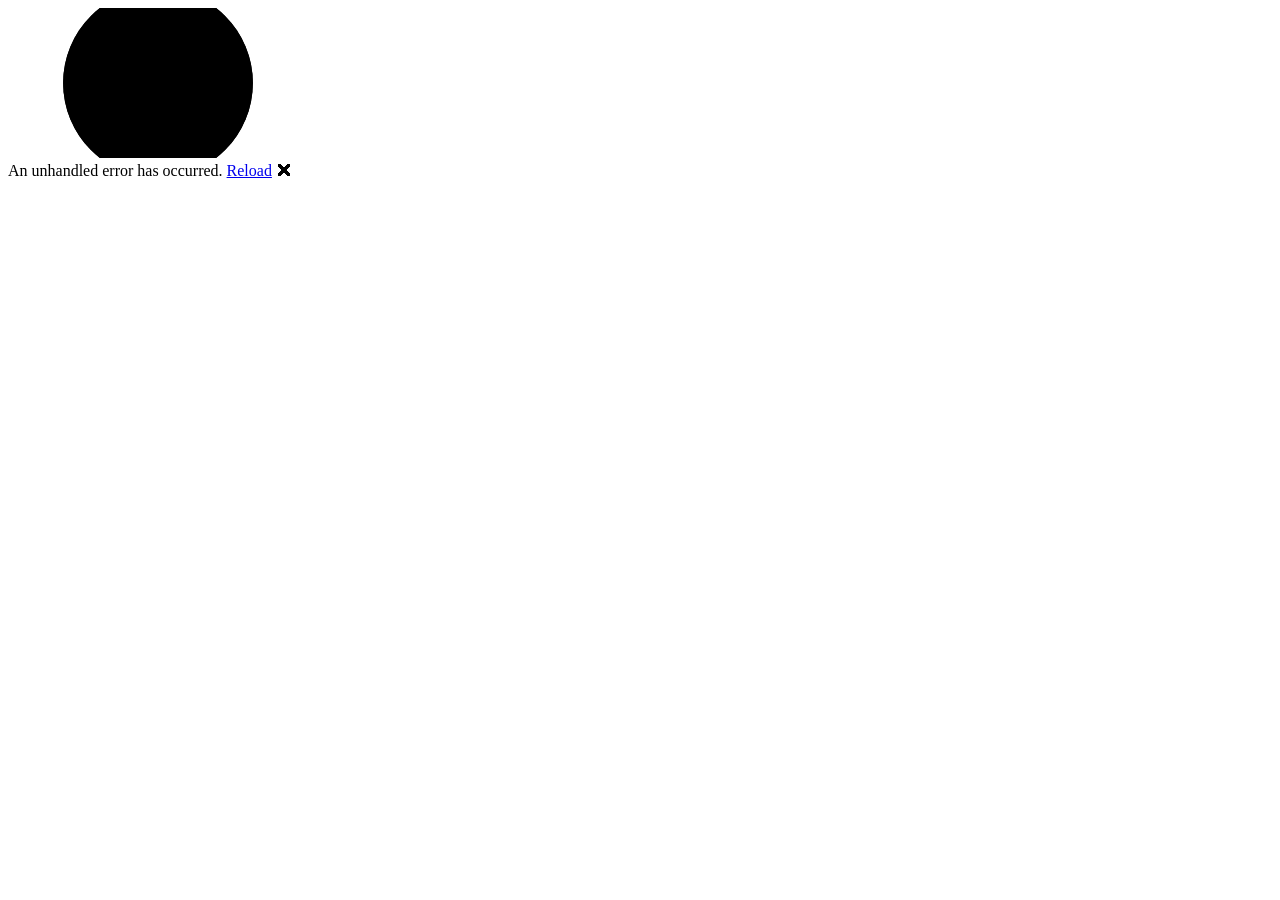
==== LostSpawns/wwwroot/index.html @ 30473cd1 "Add project files." ====
<!DOCTYPE html>
<html lang="en">

<head>
    <meta charset="utf-8" />
    <meta name="viewport" content="width=device-width, initial-scale=1.0" />
    <title>Lost Spawns</title>
    <meta name="description"
        content="A voxel-based 3D post-apocalyptic survival game powered by Blazor WASM and WebGPU." />
    <base href="/" />
    <link rel="preload" id="webassembly" />
    <link rel="preconnect" href="https://fonts.googleapis.com" />
    <link rel="preconnect" href="https://fonts.gstatic.com" crossorigin />
    <link rel="stylesheet" href="css/app.css" />
    <link rel="icon" type="image/png" href="favicon.png" />
    <link href="LostSpawns.styles.css" rel="stylesheet" />
    <link href="manifest.webmanifest" rel="manifest" />
    <link rel="apple-touch-icon" sizes="512x512" href="icon-512.png" />
    <link rel="apple-touch-icon" sizes="192x192" href="icon-192.png" />
    <script type="importmap"></script>
</head>

<body>
    <div id="app">
        <svg class="loading-progress">
            <circle r="40%" cx="50%" cy="50%" />
            <circle r="40%" cx="50%" cy="50%" />
        </svg>
        <div class="loading-progress-text"></div>
    </div>

    <div id="blazor-error-ui">
        An unhandled error has occurred.
        <a href="." class="reload">Reload</a>
        <span class="dismiss">🗙</span>
    </div>
    <script src="_framework/blazor.webassembly#[.{fingerprint}].js"></script>
    <script>navigator.serviceWorker.register('service-worker.js', { updateViaCache: 'none' });</script>
</body>

</html>
---- LostSpawns/wwwroot/css/app.css ----
/* ═════════════════════════════════════════════════════════════
   Lost Spawns — Dark Post-Apocalyptic Theme
   ═════════════════════════════════════════════════════════════ */

@import url('https://fonts.googleapis.com/css2?family=Rajdhani:wght@300;400;500;600;700&family=Exo+2:wght@300;400;500;600;700&display=swap');

:root {
    /* Core palette – dark wasteland */
    --bg-deep: #0a0a0e;
    --bg-surface: #13131a;
    --bg-card: #1a1a24;
    --bg-sidebar: #0e0e14;
    --bg-hover: #1e1e2a;
    --bg-input: #16161f;
    --border: #2a2a38;
    --border-accent: #3d3d52;

    /* Accent – muted teal / sea-green */
    --accent: #5ab8a0;
    --accent-dim: #4a9e88;
    --accent-glow: rgba(90, 184, 160, 0.12);
    --accent-glow-strong: rgba(90, 184, 160, 0.25);

    /* Secondary accent – warning amber */
    --warn: #e0a050;
    --warn-dim: #c08838;

    /* Danger */
    --danger: #d94452;

    /* Text */
    --text: #e0e0ea;
    --text-dim: #9090a8;
    --text-muted: #60607a;

    /* Typography */
    --font-heading: 'Rajdhani', 'Segoe UI', sans-serif;
    --font-body: 'Exo 2', 'Segoe UI', sans-serif;

    /* Misc */
    --radius: 6px;
    --radius-lg: 12px;
    --transition: 0.2s ease;
    --shadow: 0 4px 20px rgba(0, 0, 0, 0.6);
    --shadow-glow: 0 0 16px rgba(90, 184, 160, 0.06);
}

/* ── Global Reset ────────────────────────────── */
*,
*::before,
*::after {
    box-sizing: border-box;
    margin: 0;
    padding: 0;
}

html,
body {
    font-family: var(--font-body);
    background: var(--bg-deep);
    color: var(--text);
    min-height: 100vh;
    overflow-x: hidden;
    -webkit-font-smoothing: antialiased;
}

a {
    color: var(--accent);
    text-decoration: none;
    transition: color var(--transition);
}

a:hover {
    color: var(--accent-dim);
    text-decoration: none;
}

h1,
h2,
h3,
h4,
h5 {
    font-family: var(--font-heading);
    font-weight: 600;
    letter-spacing: 0.02em;
}

h1:focus {
    outline: none;
}

/* ── Buttons ─────────────────────────────────── */
.btn {
    font-family: var(--font-heading);
    font-weight: 500;
    letter-spacing: 0.05em;
    text-transform: uppercase;
    border: 1px solid var(--border);
    border-radius: var(--radius);
    padding: 0.5rem 1.25rem;
    transition: all var(--transition);
    cursor: pointer;
}

.btn-primary {
    background: linear-gradient(135deg, var(--accent-dim) 0%, var(--accent) 100%);
    border-color: var(--accent-dim);
    color: #000;
}

.btn-primary:hover {
    box-shadow: 0 0 16px var(--accent-glow-strong);
    transform: translateY(-1px);
}

.btn-outline {
    background: transparent;
    border-color: var(--accent-dim);
    color: var(--accent);
}

.btn-outline:hover {
    background: var(--accent-glow);
}

.btn-danger {
    background: var(--danger);
    border-color: var(--danger);
    color: #fff;
}

/* ── Form Controls ───────────────────────────── */
.form-control,
.form-select {
    background: var(--bg-input);
    border: 1px solid var(--border);
    border-radius: var(--radius);
    color: var(--text);
    padding: 0.5rem 0.75rem;
    font-family: var(--font-body);
    transition: border-color var(--transition), box-shadow var(--transition);
}

.form-control:focus,
.form-select:focus {
    border-color: var(--accent-dim);
    box-shadow: 0 0 0 2px var(--accent-glow);
    outline: none;
}

input[type="range"] {
    accent-color: var(--accent);
}

.form-label {
    color: var(--text-dim);
    font-family: var(--font-heading);
    font-weight: 500;
    letter-spacing: 0.03em;
    text-transform: uppercase;
    font-size: 0.78rem;
    margin-bottom: 0.3rem;
}

/* ── Cards / Panels ──────────────────────────── */
.card {
    background: var(--bg-card);
    border: 1px solid var(--border);
    border-radius: var(--radius-lg);
    box-shadow: var(--shadow);
    padding: 1.5rem;
    transition: border-color var(--transition);
}

.card:hover {
    border-color: var(--border-accent);
}

.card-header {
    font-family: var(--font-heading);
    font-size: 1.1rem;
    font-weight: 600;
    color: var(--accent);
    text-transform: uppercase;
    letter-spacing: 0.08em;
    padding-bottom: 0.75rem;
    border-bottom: 1px solid var(--border);
    margin-bottom: 1rem;
}

/* ── Scrollbar ───────────────────────────────── */
::-webkit-scrollbar {
    width: 8px;
}

::-webkit-scrollbar-track {
    background: var(--bg-deep);
}

::-webkit-scrollbar-thumb {
    background: var(--border-accent);
    border-radius: 4px;
}

::-webkit-scrollbar-thumb:hover {
    background: var(--accent-dim);
}

/* ── Loading Screen ──────────────────────────── */
.loading-progress {
    position: absolute;
    display: block;
    width: 8rem;
    height: 8rem;
    inset: 30vh 0 auto 0;
    margin: 0 auto;
}

.loading-progress circle {
    fill: none;
    stroke: var(--border);
    stroke-width: 0.6rem;
    transform-origin: 50% 50%;
    transform: rotate(-90deg);
}

.loading-progress circle:last-child {
    stroke: var(--accent);
    stroke-dasharray: calc(3.141 * var(--blazor-load-percentage, 0%) * 0.8), 500%;
    transition: stroke-dasharray 0.05s ease-in-out;
}

.loading-progress-text {
    position: absolute;
    text-align: center;
    font-weight: bold;
    font-family: var(--font-heading);
    color: var(--accent);
    inset: calc(30vh + 3.25rem) 0 auto 0.2rem;
}

.loading-progress-text::after {
    content: var(--blazor-load-percentage-text, "Loading");
}

/* ── Error UI ────────────────────────────────── */
#blazor-error-ui {
    background: var(--bg-card);
    border-top: 2px solid var(--danger);
    color: var(--text);
    bottom: 0;
    box-sizing: border-box;
    display: none;
    left: 0;
    padding: 0.6rem 1.25rem 0.7rem;
    position: fixed;
    width: 100%;
    z-index: 10000;
}

#blazor-error-ui .dismiss {
    cursor: pointer;
    position: absolute;
    right: 0.75rem;
    top: 0.5rem;
}

.blazor-error-boundary {
    background: var(--danger);
    padding: 1rem;
    color: white;
    border-radius: var(--radius);
}

.blazor-error-boundary::after {
    content: "An error has occurred.";
}

/* ── Utility ─────────────────────────────────── */
.text-accent {
    color: var(--accent);
}

.text-dim {
    color: var(--text-dim);
}

.text-muted {
    color: var(--text-muted);
}

.text-warn {
    color: var(--warn);
}

.glow-text {
    text-shadow: 0 0 10px var(--accent-glow-strong), 0 0 20px var(--accent-glow);
}

.badge-status {
    display: inline-flex;
    align-items: center;
    gap: 0.4rem;
    padding: 0.2rem 0.6rem;
    border-radius: 999px;
    font-size: 0.75rem;
    font-family: var(--font-heading);
    font-weight: 500;
    letter-spacing: 0.05em;
    text-transform: uppercase;
}

.badge-status.online {
    background: var(--accent-glow);
    color: var(--accent);
    border: 1px solid rgba(90, 184, 160, 0.3);
}

.badge-status.offline {
    background: rgba(255, 51, 68, 0.12);
    color: var(--danger);
    border: 1px solid rgba(255, 51, 68, 0.3);
}

/* ── Game Canvas ─────────────────────────────── */
.game-canvas-container {
    position: fixed;
    inset: 0;
    z-index: 100;
    background: #000;
}

.game-canvas-container canvas {
    width: 100%;
    height: 100%;
    display: block;
}

/* ── Subtle scan-line effect on body ─────────── */
body::after {
    content: '';
    position: fixed;
    inset: 0;
    pointer-events: none;
    z-index: 99999;
    background: repeating-linear-gradient(0deg,
            transparent,
            transparent 2px,
            rgba(0, 0, 0, 0.03) 2px,
            rgba(0, 0, 0, 0.03) 4px);
    mix-blend-mode: overlay;
}
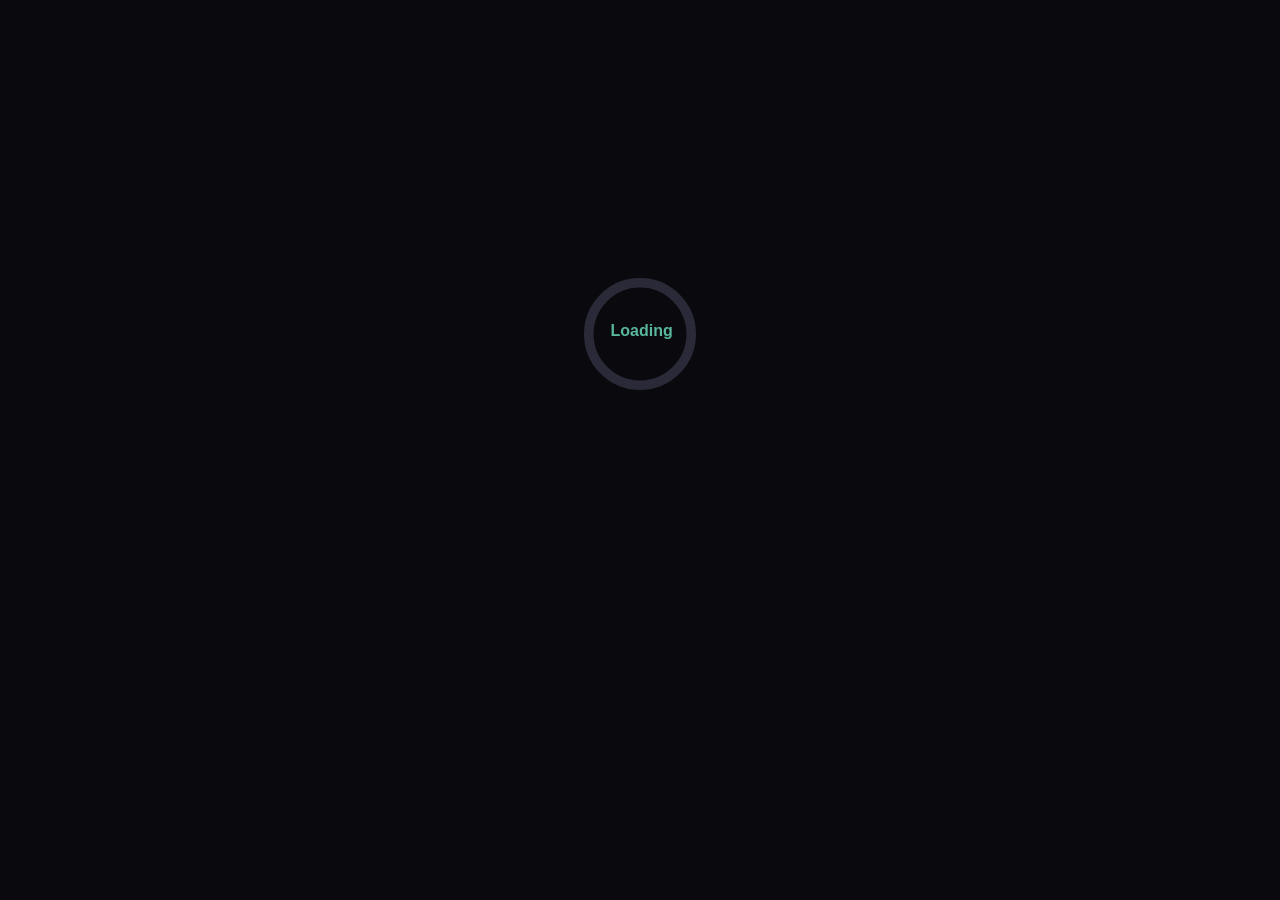
==== commit 8cf550c4: "Service worker: a new build takes over at once The offline-first worker kept serving the old build t" ====
--- a/LostSpawns/wwwroot/index.html
+++ b/LostSpawns/wwwroot/index.html
@@ -35,7 +35,12 @@
         <span class="dismiss">🗙</span>
     </div>
     <script src="_framework/blazor.webassembly#[.{fingerprint}].js"></script>
-    <script>navigator.serviceWorker.register('service-worker.js', { updateViaCache: 'none' });</script>
+    <script>
+        // A new build's worker takes over at once (skipWaiting + claim); the page it replaces reloads once to run the new files
+        const hadController = !!navigator.serviceWorker.controller;
+        navigator.serviceWorker.addEventListener('controllerchange', () => { if (hadController) location.reload(); });
+        navigator.serviceWorker.register('service-worker.js', { updateViaCache: 'none' });
+    </script>
 </body>
 
 </html>
